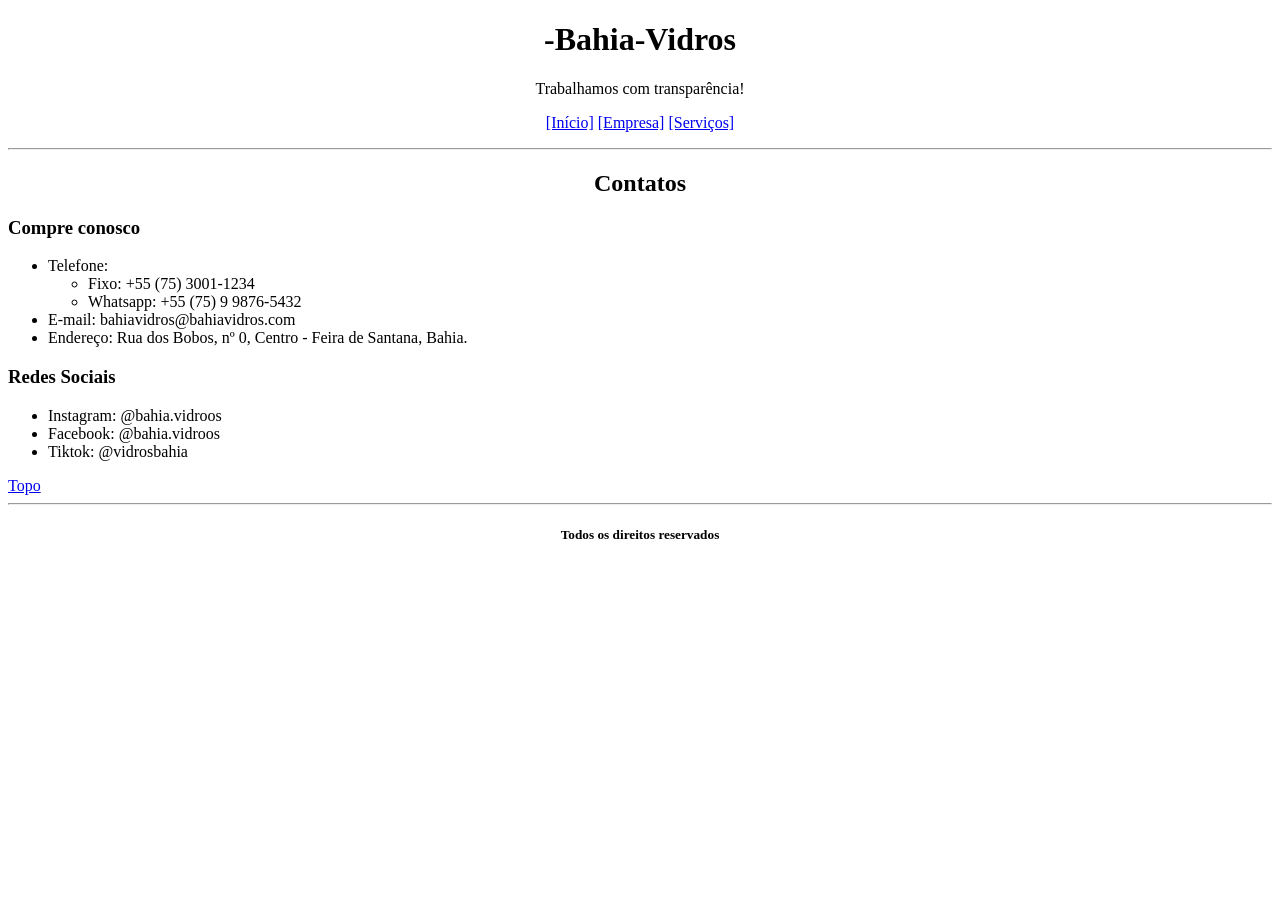
==== contatos.html @ 64a843f6 "remocao tags e atributos html" ====
<!DOCTYPE html>
<html lang="pt-br">
<head>
    <meta charset="UTF-8">
    <meta name="viewport" content="width=device-width, initial-scale=1.0">
    <title>Contatos</title>
</head>
<body>
<div align="center"> 
    <a name="topo">
        <h1>-Bahia-Vidros</h1>
    </a>
    <p>Trabalhamos com transparência!</p>
        <p>
        <a href="index.html">[Início]</a>
        <a href="empresa.html">[Empresa]</a>
        <a href="servicos.html">[Serviços]</a>
    </p>
    <hr>
    <h2> Contatos </h2>
</div>


<div align="justify">
<h3>Compre conosco</h3>
    <ul>
        <li>Telefone:
            <ul>
                <li>Fixo: +55 (75) 3001-1234</li>
                <li>Whatsapp: +55 (75) 9 9876-5432</li>
            </ul>
        </li>
        <li>E-mail: bahiavidros@bahiavidros.com</li>
        <li>Endereço: Rua dos Bobos, nº 0, Centro - Feira de Santana, Bahia. </li>
    </ul>
<h3> Redes Sociais</h3>
    <ul>
        <li>Instagram: @bahia.vidroos</li>
        <li>Facebook: @bahia.vidroos </li> 
        <li>Tiktok: @vidrosbahia </li>
    </ul>
</div>


<div>
    <footer>
        <a href="#topo">Topo</a>
        <hr> <h5 align="center">Todos os direitos reservados</h5>
    </footer>
</div>

</body>
</html>
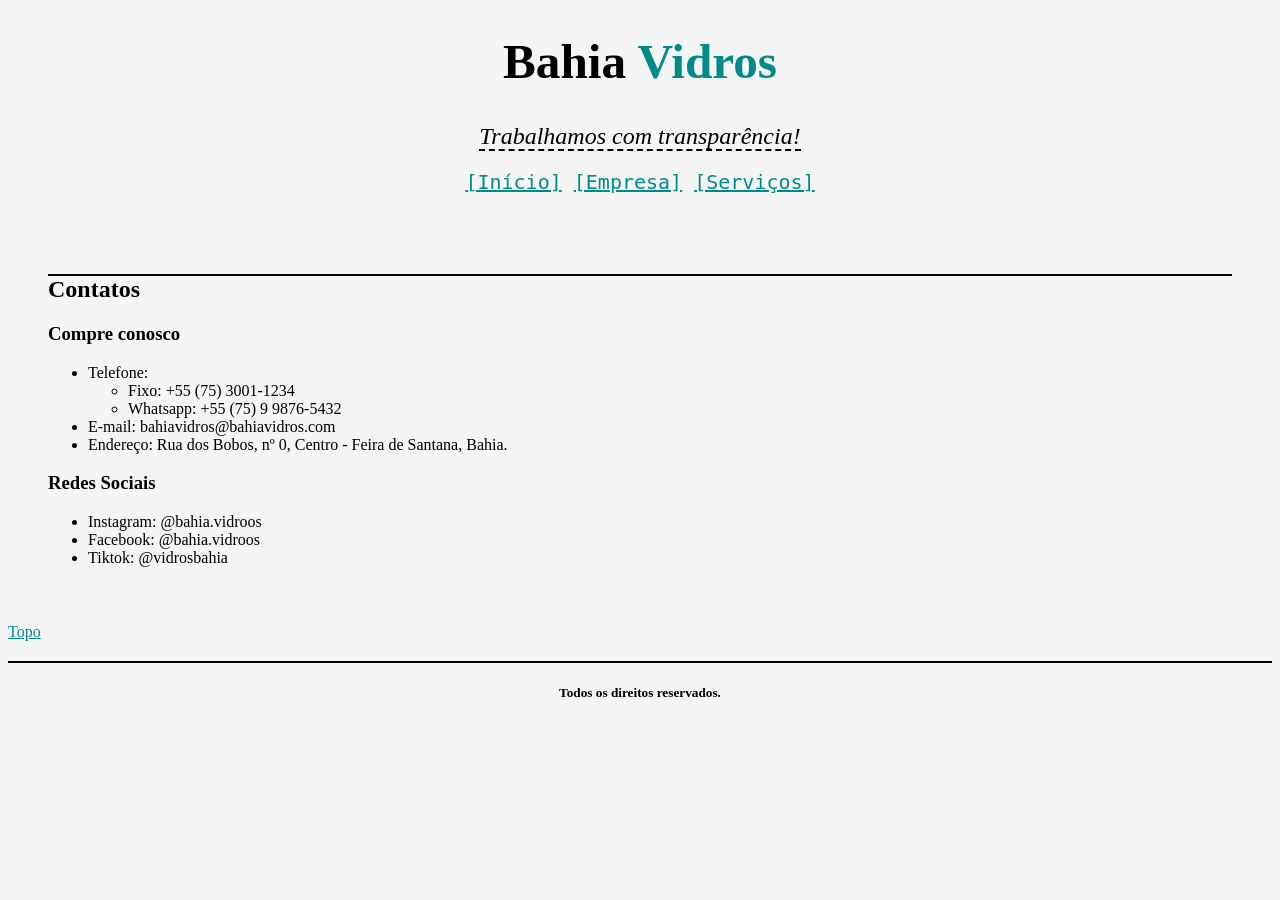
==== commit 3f11b3b5: "feat: style.css e imagens" ====
--- a/contatos.html
+++ b/contatos.html
@@ -3,26 +3,28 @@
 <head>
     <meta charset="UTF-8">
     <meta name="viewport" content="width=device-width, initial-scale=1.0">
-    <title>Contatos</title>
+    <title>Entre em contato</title>
+    <link rel="stylesheet" href="style.css">
 </head>
 <body>
-<div align="center"> 
-    <a name="topo">
-        <h1>-Bahia-Vidros</h1>
-    </a>
-    <p>Trabalhamos com transparência!</p>
+<div align="center" class="cabecalho"> 
+            <a name = "topo">
+                <h1 class="titulo">Bahia <id class="vidros-bahia">Vidros</id></h1>
+            </a>    
+            <p><i class="slogan">Trabalhamos com transparência!</i></p> 
         <p>
-        <a href="index.html">[Início]</a>
-        <a href="empresa.html">[Empresa]</a>
-        <a href="servicos.html">[Serviços]</a>
+        <a href="index.html" class="link">[Início]</a>
+        <a href="empresa.html" class="link">[Empresa]</a>
+        <a href="servicos.html" class="link">[Serviços]</a>
     </p>
-    <hr>
-    <h2> Contatos </h2>
+    
+
 </div>
 
 
-<div align="justify">
-<h3>Compre conosco</h3>
+<div align="justify" class="body">
+        <h2 class="titulo-barra"> Contatos </h2>
+<h3 >Compre conosco</h3>
     <ul>
         <li>Telefone:
             <ul>
@@ -41,13 +43,13 @@
     </ul>
 </div>
 
-
-<div>
-    <footer>
-        <a href="#topo">Topo</a>
-        <hr> <h5 align="center">Todos os direitos reservados</h5>
-    </footer>
-</div>
+        <a href="#topo" class="link">Topo</a>
+        <div align = "center" class="rodape">
+            <h2 class="titulo-barra"> </h2>
+            <footer>
+                <h5>Todos os direitos reservados.</h5>
+            </footer>
+        </div>
 
 </body>
 </html>
--- a/style.css
+++ b/style.css
@@ -0,0 +1,62 @@
+body {
+    font-family: 'Times New Roman', Arial;
+    background-color: whitesmoke;
+    max-width: 1500px;
+
+}
+
+
+.body {
+    margin: 0 auto;
+    padding: 40px;
+    position: relative;
+}
+
+
+h1.titulo {
+    font-family: serif;
+}
+
+h2 {
+    font-family: serif;
+    font-size: x-large;
+}
+
+id.vidros-bahia {
+    color:darkcyan
+}
+
+i.slogan {
+    font-family: 'Times New Roman';
+    font-style: italic;
+    border-bottom: 2px dashed
+
+}
+
+.cabecalho {
+    font-size: x-large;
+    font-family: monospace;
+
+}
+
+
+a.link {
+    text-align: center;
+    color: darkcyan;
+}
+
+a.link:visited{
+    color: rgb(118, 7, 72);
+}
+
+.titulo-barra {
+    border-top: 2px solid;
+    
+}
+
+.rodape {
+    position: fixed center;
+    bottom: 20;
+    height: 40px;
+    
+}
